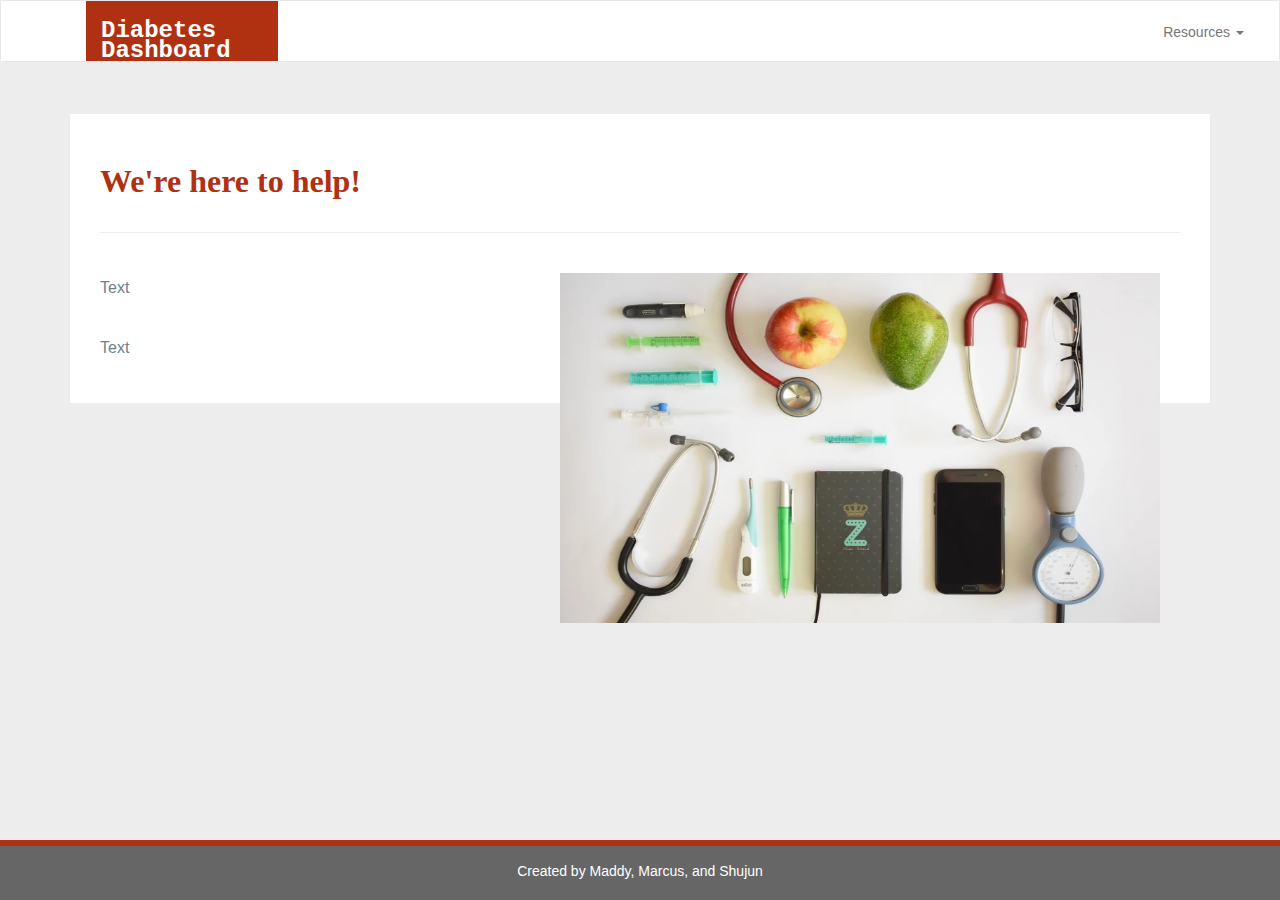
==== website/index.html @ 4e7bc9d4 "jupyter notebook ML analysis and webpage basics" ====
<!DOCTYPE html>
<html lang="en-us">
  <head>

    <meta charset="UTF-8">
    <meta name="viewport" content="width=device-width, initial-scale=1.0">
    <meta http-equiv="X-UA-Compatible" content="ie=edge">

    <title>Diabetes Dashboard</title>

    <!-- Boostrap Stylesheet -->
    <link rel="stylesheet" href="assets/css/bootstrap.min.css" media="screen">

    <!-- Our own CSS stylesheet -->
    <link rel="stylesheet" href="assets/css/styles.css" media="screen">

  </head>

  <body>
    <!-- Start of navbar -->
    <nav class="navbar navbar-default">
      <div class="container-fluid navbar-custom">

        <!-- Brand and toggle get grouped for better mobile display -->
        <div class="row">
          <div class="navbar-header">
            <button type="button" class="navbar-toggle collapsed" data-toggle="collapse" data-target="#bs-example-navbar-collapse-1" aria-expanded="false">
              <span class="sr-only">Toggle Navigation</span>
              <span class="icon-bar"></span>
              <span class="icon-bar"></span>
              <span class="icon-bar"></span>
            </button>
            <div class="col-xs-9 phone-nav">
              <a class="navbar-brand" href="#" id="logo">Diabetes Dashboard</a>
            </div>
          </div>

          <!-- Collect the nav links, forms, and other content for toggling -->
          <div class="collapse navbar-collapse" id="bs-example-navbar-collapse-1">
            <ul class="nav navbar-nav navbar-right navbar-right-custom">
              <li class="dropdown">
                <a href="#" class="dropdown-toggle" data-toggle="dropdown" role="button" aria-haspopup="true" aria-expanded="false">Resources <span class="caret"></span></a>
                <ul class="dropdown-menu">
                  <li><a>Home</a></li>
                  <li><a href="sub-pages/symptom_checker.html">Symptom Checker</a></li>
                  <li><a href="sub-pages/graphs.html">Diabetes Insights</a></li>
                  <li><a href="sub-pages/about_the_data.html">About the Analysis</a></li>
                </ul>
              </li>
            </ul>
          </div><!-- /.navbar-collapse -->
        </div>
      </div><!-- /.container-fluid -->
    </nav>
    <!-- End of navbar -->

    <!-- Start of container -->
    <div class="container">
      <section class="row">
        <div class="col-md-12">
          <article class="description-content">
            <h1 class="description-header">We're here to help!</h1>
            <hr class="description-hr"/>
            <img src="assets/images/devices.PNG" alt="" id="description-image"/>
            <p>Text</p>
            <p>Text</p>
          </article>
        </div>
      </section>
    </div>
    <!-- End of container -->

    <!-- Start of footer -->
    <footer class="footer navbar-fixed-bottom">
      <div class="two-toned-footer-color"></div>
      <p class="text-muted text-muted-footer text-center">
         Created by Maddy, Marcus, and Shujun
      </p>
    </footer>
    <!-- End of footer -->

    <!-- jQuery CDN -->
    <script type="text/javascript" src="https://code.jquery.com/jquery-2.1.4.min.js"></script>

    <!-- Bootstrap CDN -->
    <script src="https://maxcdn.bootstrapcdn.com/bootstrap/3.3.6/js/bootstrap.min.js"></script>
  </body>

</html>
---- website/assets/css/styles.css ----
/* ----DEFAULT ELEMENT STYLING START---- */
html {
  /* Positioning */
  position: relative;

  /* Box-model */
  min-height: 100%;
}

body {
  /* Positioning */
  margin-bottom: 150px;

  /* Typography */
  font-family: Arial, "Helvetica Neue", Helvetica, sans-serif;

  /* Visual */
  background-color: #ededed;
}

/* Media query for body */
@media only screen and (max-width: 767px) {
  /* Set background color to white on small screens */
  body {
    /* Visual */
    background-color: #fff;
  }
}

/* ----DEFAULT ELEMENT STYLING END---- */

/* ----NAV START---- */
.navbar-custom {
  background-color: #fff;
}

#logo {
  /* Box-model */
  height: 60px;
  padding-top: 20px;
  padding-bottom: 5px;

  /* Positioning */
  margin-left: 70px;
  font-family: "Courier New", Courier, monospace;

  /* Typography */
  font-size: 24px;
  font-weight: bold;
  color: #fff;

  /* Visual */
  background: #b03111;
}

/* Logo hover state */
#logo:hover {
  /* Visual */
  opacity: 0.7;
}

.navbar-right-custom {
  /* Box-model */
  padding-top: 6px;
  padding-right: 20px;

  /* Typography */
  font-family: Arial;
  font-weight: lighter;
}

/* Nav element hover state */
.navbar-default .navbar-nav > li > a:hover {
  color: #b03111;
}

/* Media query for nav */
@media only screen and (max-width: 767px) {
  .navbar-header {
    background-color: #b03111;
  }

  #logo {
    width: 100%;

    /* Box-model */
    height: 60px;
    padding-top: 20px;
    padding-bottom: 5px;

    /* Positioning */
    margin-left: 0;
    font-family: Georgia, Times, "Times New Roman", serif;

    /* Typography */
    font-size: 24px;
    font-weight: bold;
    color: #fff;

    /* Visual */
    background: #b03111;
  }
}

/* -----NAV END---- */

/* ----DESCRIPTION START---- */
.description-header {
  /* Positioning */
  margin-bottom: 33px;
  font-family: Georgia, serif;

  /* Typography */
  font-size: 32px;
  font-weight: bold;
  color: #b03111;
}

.description-content {
  /* Box-model */
  padding: 30px;

  /* Positioning */
  margin-top: 32px;

  /* Visual */
  background-color: #fff;
}

.description-content > p {
  /* Box-model */
  padding-top: 20px;

  /* Typography */
  font-size: 16px;
  line-height: 30px;
  color: slategray;
}

.description-text {
  padding-bottom: 20px;
}

#description-image {
  /* Positioning */
  float: right;

  /* Box-model */
  width: 600px;
  height: 350px;
  margin-top: 20px;
  margin-right: 20px;
}

/* Description content media query */
@media only screen and (max-width: 767px) {
  /* override default class styling for positioning/padding */

  .description-content {
    /* Box-model */
    padding: 0;

    /* Positioning */
    margin-top: 0;
  }
}

/* ----DESCRIPTION END---- */

/* ----IMAGE NAV START---- */
#imageNav-area {
  width: 100%;

  /* Box-model */
  padding: 30px 30px 43px;

  /* Positioning */
  margin-top: 32px;

  /* Visual */
  background-color: #fff;
}

.imageNav-header {
  /* Positioning */
  margin-bottom: 15px;
  font-family: Georgia, serif;

  /* Typography */
  font-size: 25px;
  font-weight: bold;
  color: #b03111;
}

.imageNav-photo {
  width: 140px;

  /* Box-model */
  height: 200px;
}

.imageNav-photo:hover {
  /* Visuals */
  opacity: 0.6;
}

.imageNav-photo.active {
  /* Visuals */
  border: 2px solid #b03111;
}

#images {
  /* Box-model */
  padding-top: 15px;

  /* Typography */
  text-align: center;
}

/* ----IMAGE NAV END---- */

/* ----COMPARISON START---- */
.comparison-image:hover {
  opacity: 0.6;
}

.comparison-header {
  /* Positioning */
  margin-bottom: 10px;
  font-family: Georgia, Times, "Times New Roman", serif;

  /* Typography */
  font-size: 20px;
  font-weight: bold;
  color: #b03111;
  text-align: center;
}

/* ----COMPARISON END---- */

/* ----FOOTER START---- */
.footer {
  /* Positioning */
  position: absolute;
  bottom: 0;

  /* Box-model */
  width: 100%;
  height: 60px;
  margin-top: 30px;

  /* Visual */
  background-color: #666;
}

.text-muted-footer {
  /* Positioning */
  margin-top: 15px;

  /* Typography */
  color: #fff;
}

.two-toned-footer-color {
  /* Box-model */
  height: 6px;
  padding-top: 3px;

  /* Visual */
  background-color: #b03111;
}

/* ----FOOTER END---- */
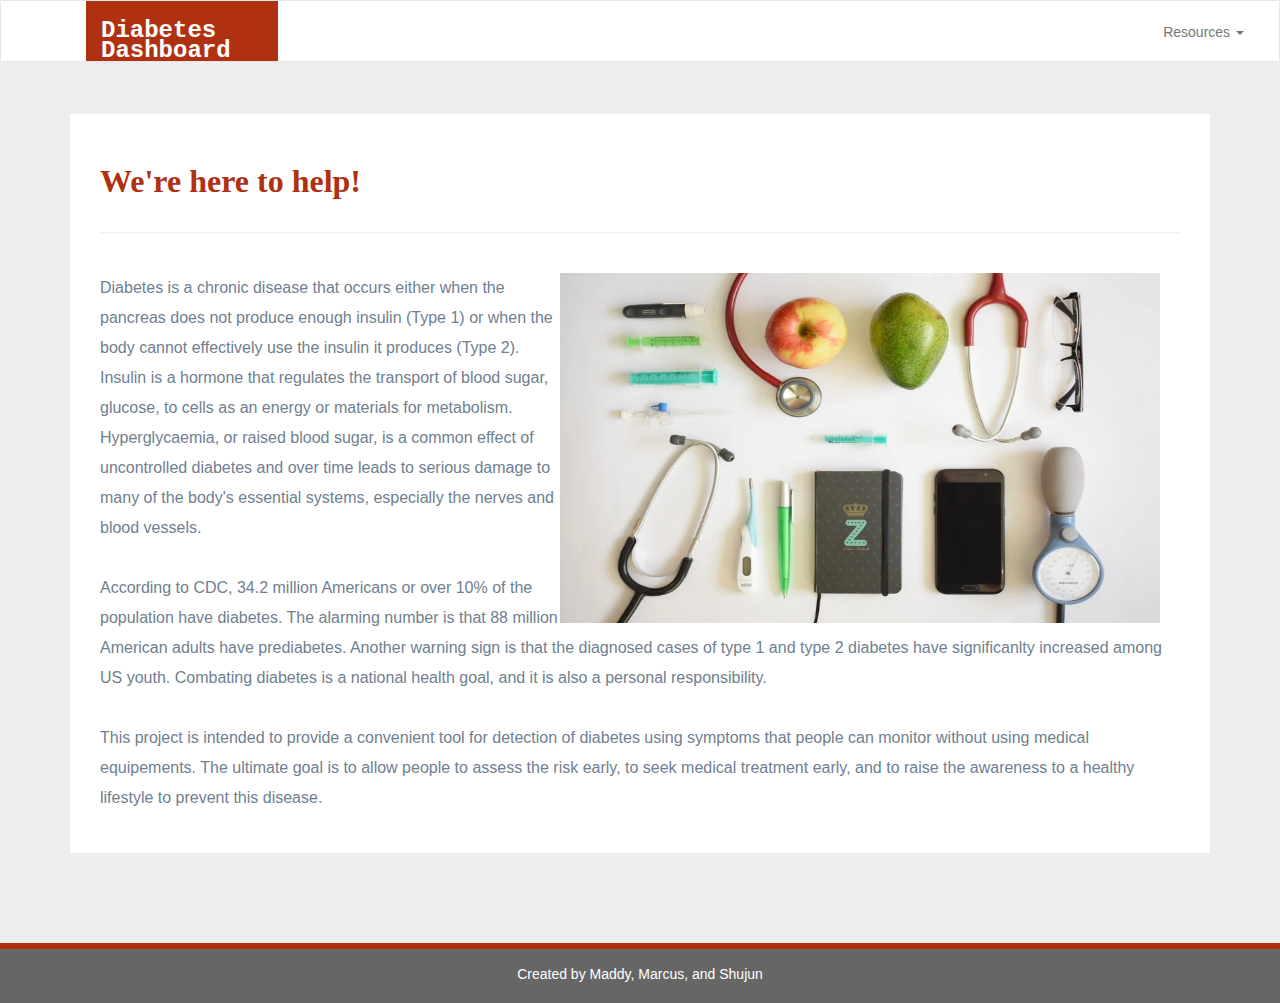
==== commit aebf2310: "about the data section information added" ====
--- a/website/index.html
+++ b/website/index.html
@@ -62,8 +62,9 @@
             <h1 class="description-header">We're here to help!</h1>
             <hr class="description-hr"/>
             <img src="assets/images/devices.PNG" alt="" id="description-image"/>
-            <p>Text</p>
-            <p>Text</p>
+            <p>Diabetes is a chronic disease that occurs either when the pancreas does not produce enough insulin (Type 1) or when the body cannot effectively use the insulin it produces (Type 2). Insulin is a hormone that regulates the transport of blood sugar, glucose, to cells as an energy or materials for metabolism. Hyperglycaemia, or raised blood sugar, is a common effect of uncontrolled diabetes and over time leads to serious damage to many of the body's essential systems, especially the nerves and blood vessels.</p>
+            <p>According to CDC, 34.2 million Americans or over 10% of the population have diabetes. The alarming number is that 88 million American adults have prediabetes. Another warning sign is that the diagnosed cases of type 1 and type 2 diabetes have significanlty increased among US youth. Combating diabetes is a national health goal, and it is also a personal responsibility.</p>
+            <p>This project is intended to provide a convenient tool for detection of diabetes using symptoms that people can monitor without using medical equipements. The ultimate goal is to allow people to assess the risk early, to seek medical treatment early, and to raise the awareness to a healthy lifestyle to prevent this disease.</p>
           </article>
         </div>
       </section>
